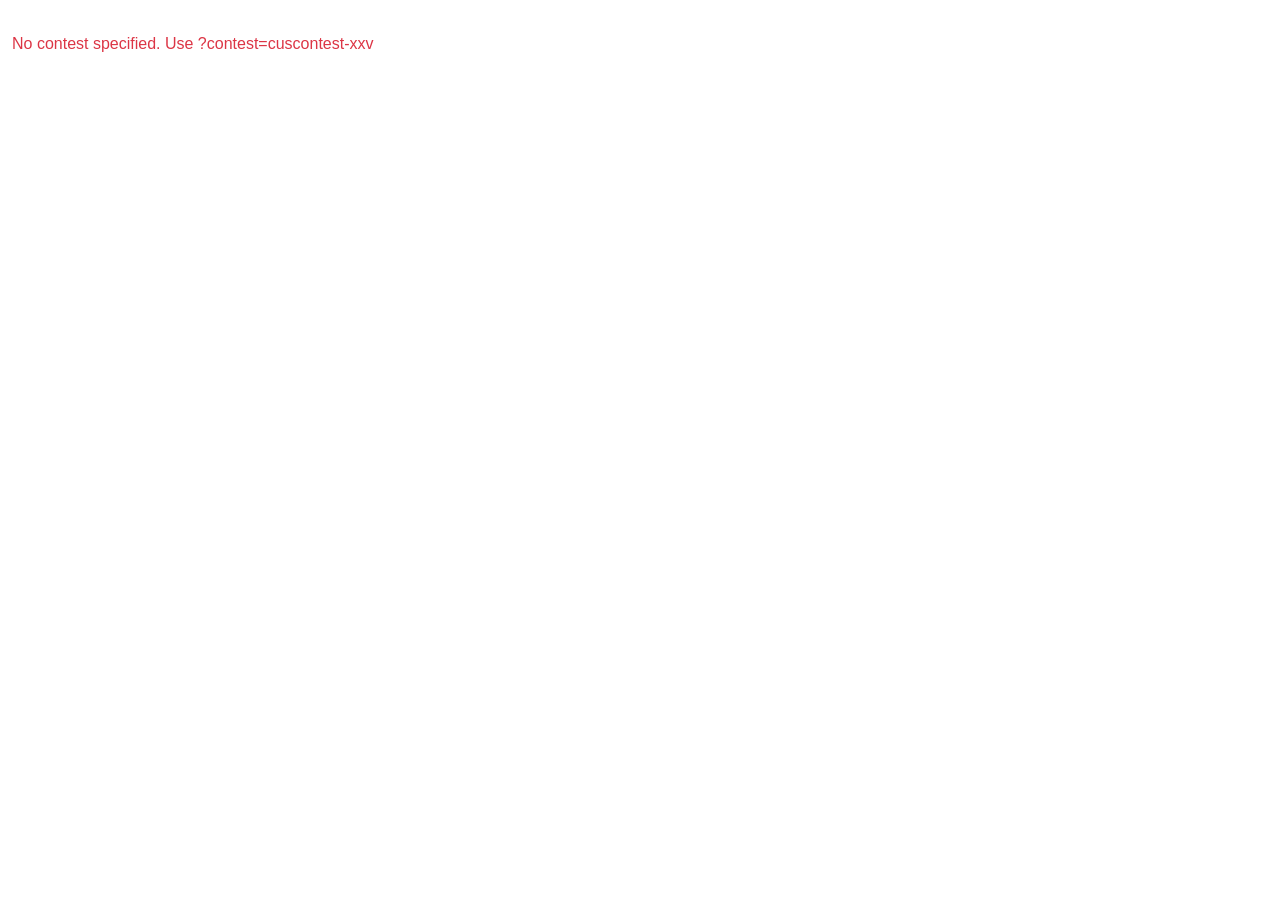
==== docs/scoreboard/index.html @ 3b27a5c6 "refactor: Replace static DOMjudge exports with shared scoreboard renderer Remove duplicated CSS/JS/f" ====
<!DOCTYPE html>
<html lang="en">
<head>
    <meta charset="utf-8">
    <title>Scoreboard</title>
    <meta name="viewport" content="width=device-width, initial-scale=1, shrink-to-fit=no">
    <link rel="stylesheet" href="./vendor/bootstrap.min.css">
    <link rel="stylesheet" href="./vendor/fontawesome-all.min.css">
    <link rel="stylesheet" href="./style_domjudge.css">
    <script src="./vendor/bootstrap.bundle.min.js"></script>
</head>
<body class="static">
    <div class="container-fluid">
        <div class="row">
            <div class="col-12">
                <div class="mt-3" id="scoreboard-container"></div>
            </div>
        </div>
    </div>
    <script src="./scoreboard.js"></script>
    <script>
        const params = new URLSearchParams(window.location.search);
        const contest = params.get('contest');
        if (contest) {
            ScoreboardRenderer.init({
                dataPath: '../data/' + contest,
                flagsPath: './flags/4x3'
            }).then(function() {
                document.title = document.querySelector('.card-header span[style]')?.textContent?.trim() + ' - Scoreboard' || 'Scoreboard';
            });
        } else {
            document.getElementById('scoreboard-container').innerHTML = '<p class="text-danger">No contest specified. Use ?contest=cuscontest-xxv</p>';
        }
    </script>
</body>
</html>
---- docs/scoreboard/style_domjudge.css ----
:root {
    /** Specify the BG color in one place. **/
    --background-color: white;
    --text-color: black;
}

/** WCAG fixes start **/
.btn-primary {
    background-color: #0072ed;
}
.btn-success {
    background: #0a8927;
}
.card-body > ul > li > a {
    color: #0072ed;
}
/** WCAG fixes end **/

body {
    color: var(--text-color);
    background-color: var(--background-color);
    font-family: Roboto, sans-serif;
    padding-bottom: 4em;
    padding-top: 4.5rem;
}

/* has no menu */
body.static {
    padding-top: 1rem;
}

/* menu */
#menuDefault ul li.nav-item {
    white-space: nowrap;
}

#djlogo {
    width: 93px; height: 196px;
}

a {
    text-decoration: none;
}

.submitform {
    max-width: 450px;
}
.clarificationform {
    max-width: 800px;
}

.disabled, .dropdown-disabled, .disabled td {
    color: silver !important;
}

.unseen {
    font-weight: bold;
}

.data-table .ignore, table td.ignore {
    text-decoration: line-through;
}

.probid, .langid { font-variant: small-caps; }

.badge-testcase {
    width: 20px;
    margin-right: 1px;
    padding-left: 0;
    padding-right: 0;
}

.sol {
    font-weight: bold;
    font-variant: small-caps;
}

.sol_correct, .compile-successful     { color: green;  }
.sol_incorrect, .compile-unsuccessful { color: red;    }
.sol_queued       { color: gray;   }

.judgetime      { font-size: smaller; font-style: italic; }
.testcases_prev { font-size: xx-small; }
.prevsubmit     { color: #696969; }

.output_text {
    border-top: 1px dotted #c0c0c0;
    border-bottom: 1px dotted #c0c0c0;
    background-color: #fafafa;
    margin: 0;
    padding: 5px;
    font-family: monospace;
    white-space: pre;
}

.clarificationform pre {
    border-top: 1px dotted #c0c0c0;
    border-bottom: 1px dotted #c0c0c0;
    background-color: #fafafa;
    margin: 0;
    padding: 5px;
    font-family: monospace;
    white-space: pre;
}

kbd {
    background-color: #fafafa;
    color: black;
}

.teamid { font-family: monospace; }
.filename, .hostname { font-family: monospace; }

.nodata {
    color: #767676;
    font-style: italic;
}

a.collapse-link { color: black; text-decoration: none; }

table.lcsdiff {
    border-spacing: 0;
    border-collapse: collapse;
}
table.lcsdiff td.linenr {
    background-color: darkgray;
    text-align: right;
    border-right: solid 1px black;
    padding-right: 7px;
}

ins {
    background: #dfd;
    text-decoration: none;
}
del {
    background: #fdd;
    text-decoration: none;
}


.run h4 {
    font-size: 1.25rem;
    padding-top: 1rem;
}

.run h5 {
    font-size: 0.9rem;
    font-weight: bold;
    padding-top: 1.2rem;
}

.source-tab {
    border-bottom: 1px solid #dee2e6;
    border-right: 1px solid #dee2e6;
    border-left: 1px solid #dee2e6;
    padding: 0.5rem;
}

#lastmod {
    position: absolute; right: 1ex; margin-top: 1em;
}
#lastmod, #lastmod a {
    font-size: x-small;
    color: gray;
    text-align: right;
}

.center { margin: 0 auto; }

.scoreboard {
    border-collapse: collapse;
    clear: both;
}
.scoreboard td {
    font-size: small;
    vertical-align: middle;
    text-align: center;
}
.scoreboard td div {
    width: 4em;
    font-size: 120%;
    display: inline-block;
}
.scoreboard td div span {
    font-weight: normal;
    font-size: 70%;
    display: block;
}
.scoreboard tr {
    border-bottom: 1px solid black;
    height: 42px;
}
.scoreboard td, .scoreboard th {
    border-right: 1px solid silver;
    padding: 0;
}
.scoreboard td.no-border, .scoreboard th.no-border {
    border: none;
}
.scoreboard td.heart {
    padding-left: 0.5rem;
    padding-right: 0.5rem;
}
.scoreboard td.rank {
    padding-left: 0.3em;
    padding-right: 0.3em;
}
.scoreboard td.score_cell {
    min-width: 4.2em;
    border-right: none;
}
.scoreboard a {
    display: block;
    padding: 2px 1px 2px 1px;
    text-decoration: none;
    color: black;
}

.scoreboard .scoretn {
    padding: 0 5px 0;
    text-align: right;
    font-weight: bold;
    overflow: hidden;
    text-overflow: ellipsis;
    white-space: nowrap;
}
.forceWidth {
    position: relative;
    display: block;
    overflow: hidden;
}

.mobile-problem-badges {
    position: relative;
    display: block;
    white-space: nowrap;
}

.toolong:after {
    content: "";
    width: 30%;
    position: absolute;
    top: 0;
    right: 0;
    bottom: 0;
}
.scoreboard .scoreaf { white-space: nowrap; border: 0; padding-left: 2px; text-align: center; }
.scoreboard .scoreaf img { vertical-align: middle; }
.mobile-scoreboard .countryflag {
    height: 1rem;
    width: 1.33rem;
    border-radius: 0.1875rem;
}
.univ {
    font-size: 80%;
    font-weight: normal;
    color: dimgrey;
}

img.affiliation-logo {
    max-height: 32px;
    max-width: 32px;
    padding-left: 2px;
}

.scoreheader {
    font-variant: small-caps;
    border-bottom: 2px solid black;
    white-space: nowrap;
}
.scoreheader th {
    text-align: center;
    box-shadow: -1px 0 0 0 silver inset,
                0 2px 0 0 black;
    border: none;
    background: var(--background-color);
    position: sticky;
    top: 0;
    z-index: 1;
}

.problempoints {
    font-size: smaller;
    font-weight: normal;
    color: #303030;
    padding-left: 3pt;
    padding-right: 3pt;
}

.score_correct             { background: #60e760; }
.score_correct.score_first { background: #1daa1d; }
.score_incorrect           { background: #e87272; }
.score_pending             { background: #6666ff; }

.gold-medal   { color: #eec710 }
.silver-medal { color: #aaa }
.bronze-medal { color: #c08e55 }

#scoresolv,#scoretotal,#scoresolvmobile,#scoretotalmobile { width: 2.5em; }
.scorenc,.scorett,.scorepl { text-align: center; width: 2ex; }
.scorenc { font-weight: bold; }
td.scorenc { border-color: silver; border-right: 0; }

.scoreprob { width: 3.0em; vertical-align: middle; }
.scoreaffil { text-align: center; }

.scoresummary {
    border-top: 2px solid black;
    border-bottom: none;
    font-variant: small-caps;
}
.scorethisisme  {
    background: #ffff99;
}

.scorelegend {
    display: inline-block;
    vertical-align: top;
}

.scorelegend td, .scorelegend th {
    text-align: center;
    width: 25ex;
}

#teamscoresummary { margin-top: 2.5em; }

/* between different sortorder-categories, print a thick line */
.sortorderswitch { border-top: 2px solid black; }

.filterbox {
    margin-left: 1rem;
    margin-right: 1rem;
}
.filterbox label {
    font-size: smaller;
    color: gray;
    margin: 0 0 0 1rem;
}
.filterbox .form-control {
    width: auto;
}

.circle {
    width: 14px;
    height: 14px;
    border-radius: 50%;
    border: 1px solid black;
    display: inline-block;
}

.heart {
    padding: .3em;
    cursor: pointer;
}

.heart.fas {
    color: red;
}

.countryflag {
    height: 1.5rem;
    width: 2rem;
    border-radius: .375rem;
    margin: .125rem;
    box-shadow: 0 0 0 1px rgba(0, 0, 0, .2);
}

.select2 img.countryflag {
    height: 25px;
    width: auto;
}

table.rejudgetable td {
    text-align: center;
    padding: .5rem;
}
table.rejudgetable td,th {
    padding: .5rem;
}
table.rejudgetable td.changed {
    background-color: #fdd;
    font-weight: bold;
}
table.rejudgetable td.identical {
    background-color: #dfd;
}
table.rejudgetable td.zero {
    background-color: #f0f8ff;
}

tr.ignore td, td.ignore, span.ignore {
    text-decoration: line-through;
}

.clarification-subject-form, .clarification-queue-form {
    display: none;
}

.form-inline {
    display: inline;
}

.input-group-text {
    font-size: small;
    width: 3em;
}

.card-header .fa {
    transition: .5s transform ease-in-out;
}
.card-header .collapsed .fa {
    transform: rotate(90deg);
}

.banner {
    max-width: 98%;
    max-height: 12ex;
    height: auto;
    display: block;
    margin-bottom: 2rem;
    margin-left: auto;
    margin-right: auto;
}

.teampicture {
    width: 100%;
    border: 1px solid black;
}

.problem-list h2, .problem-list h3, .problem-list h4 {
    text-align: center !important;
}

.problem-list h2 {
    font-size: 1.17em;
}

.problem-list h3 {
    font-size: 1.12em
}

.problem-list h4 {
    font-size: .83em;
}

#teamwelcome {
    padding-top: 3rem;
}
#teamwelcometeam {
    font-weight: bold;
}
#contestnotstarted {
    color: silver;
    margin-top: .2ex;
    font-weight: normal;
}

.teamoverview {
    border-top: solid 1px darkgray;
    border-bottom: solid 1px darkgray;
    background-color: #c4d8ff;
    margin-top: 2ex;
    padding-left: 1ex;
    font-size: 1.17em;
    text-align: center;
}

.ajax-loader {
    -webkit-animation: spin 4s linear infinite;
    -moz-animation: spin 4s linear infinite;
    animation: spin 4s linear infinite;
}

@-moz-keyframes spin {
    100% {
        -moz-transform: rotate(360deg);
    }
}

@-webkit-keyframes spin {
    100% {
        -webkit-transform: rotate(360deg);
    }
}

@keyframes spin {
    100% {
        -webkit-transform: rotate(360deg);
        transform: rotate(360deg);
    }
}

.scrollable-menu {
    height: auto;
    max-height: 500px;
    overflow-x: hidden;
}

.error-template {
    padding: 40px 15px;
    text-align: center;
}

.problem-stats {
    padding-top: 10px;
}

.problem-stats .problem-stats-item {
    display: inline-block;
    margin-right: 3px;
    width: 10px;
    height: 10px;
    border-radius: 2px;
    box-shadow: inset 0 0 0 1px rgba(27, 31, 35, .04);
}

.problem-stats-item.correct-0 {
    background-color: #eeeeee;
}

.problem-stats-item.correct-1 {
    background-color: #dcffe4;
}

.problem-stats-item.correct-2 {
    background-color: #bef5cb;
}

.problem-stats-item.correct-3 {
    background-color: #85e89d;
}

.problem-stats-item.correct-4 {
    background-color: #34d058;
}

.problem-stats-item.correct-5 {
    background-color: #28a745;
}

.problem-stats-item.correct-6 {
    background-color: #22863a;
}

.problem-stats-item.correct-7 {
    background-color: #176f2c;
}

.problem-stats-item.correct-8 {
    background-color: #165c26;
}

.problem-stats-item.correct-9 {
    background-color: #144620;
}

.problem-stats-item.incorrect-0 {
    background-color: #eeeeee;
}

.problem-stats-item.incorrect-1 {
    background-color: #ffdce0;
}

.problem-stats-item.incorrect-2 {
    background-color: #fdaeb7;
}

.problem-stats-item.incorrect-3 {
    background-color: #f97583;
}

.problem-stats-item.incorrect-4 {
    background-color: #ea4a5a;
}

.problem-stats-item.incorrect-5 {
    background-color: #d73a49;
}

.problem-stats-item.incorrect-6 {
    background-color: #cb2431;
}

.problem-stats-item.incorrect-7 {
    background-color: #b31d28;
}

.problem-stats-item.incorrect-8 {
    background-color: #9e1c23;
}

.problem-stats-item.incorrect-9 {
    background-color: #86181d;
}

.problem-stats-item.frozen-0 {
    background-color: #eeeeee;
}

.problem-stats-item.frozen-1 {
    background-color: #dbedff;
}

.problem-stats-item.frozen-2 {
    background-color: #c8e1ff;
}

.problem-stats-item.frozen-3 {
    background-color: #79b8ff;
}

.problem-stats-item.frozen-4 {
    background-color: #2188ff;
}

.problem-stats-item.frozen-5 {
    background-color: #0366d6;
}

.problem-stats-item.frozen-6 {
    background-color: #005cc5;
}

.problem-stats-item.frozen-7 {
    background-color: #044289;
}

.problem-stats-item.frozen-8 {
    background-color: #032f62;
}

.problem-stats-item.frozen-9 {
    background-color: #05264c;
}

.select_readonly {
    background-color: #e9ecef !important;
    opacity: 1;
}

.problem-badge {
    --badge-padding-x: 0.5em;
    font-size: 1em;
    min-width: 2em;
}

h5 .problem-badge {
    font-size: 1rem;
}

h1 .problem-badge {
    font-size: 2rem;
}

.tooltip .tooltip-inner {
    max-width: 500px;
}

blockquote {
    border-left: darkgrey solid .2em;
    padding-left: .5em;
    color: darkgrey;
}

.category-best {
    margin-right: 2em;
    font-weight: normal;
}

.rendered-preview-badge {
    position: relative;
    float: right;
    background-color: Gainsboro;
    padding-left: 6px;
    padding-right: 6px;
    border-radius: 4px;
    font-style: italic;
    font-size: smaller;
}

.right {
    text-align: right;
}

#contesttimer {
    color: DimGray;
    margin-left: auto;
}

.lasttcruns, .lastresult {
    opacity: 0.5;
}

.keybox {
    position: fixed;
    top: 50%;
    left: 50%;
    transform: translate(-50%, -50%);
    background-color: #295d8a;
    font-size: 200%;
    font-weight: bold;
    color: white;
    padding: 20px;
    border-radius: 5px;
    z-index: 1000;
}

#keyhelp {
    position: fixed;
    height: 90%;
    width: 90%;
    top: 50%;
    left: 50%;
    transform: translate(-50%, -50%);
    background-color: rgba(41, 93, 138, 0.9);
    font-size: 150%;
    font-weight: bold;
    color: white;
    padding: 20px;
    border-radius: 5px;
    z-index: 1001;
}

#keyhelp code {
    color: white;
    background-color: black;
    padding: 3px;
    border-radius: 5px;
}

.strike-diagonal {
    position: relative;
    text-align: center;
}

.strike-diagonal:before {
    position: absolute;
    content: "";
    left: 0;
    top: 50%;
    right: 0;
    border-top: 2px solid;
    border-color: firebrick;

    -webkit-transform:rotate(-35deg);
    -moz-transform:rotate(-35deg);
    -ms-transform:rotate(-35deg);
    -o-transform:rotate(-35deg);
    transform:rotate(-35deg);
}

.editor {
    width: 100%;
    height: 80vh;
    border: 1px solid grey;
}
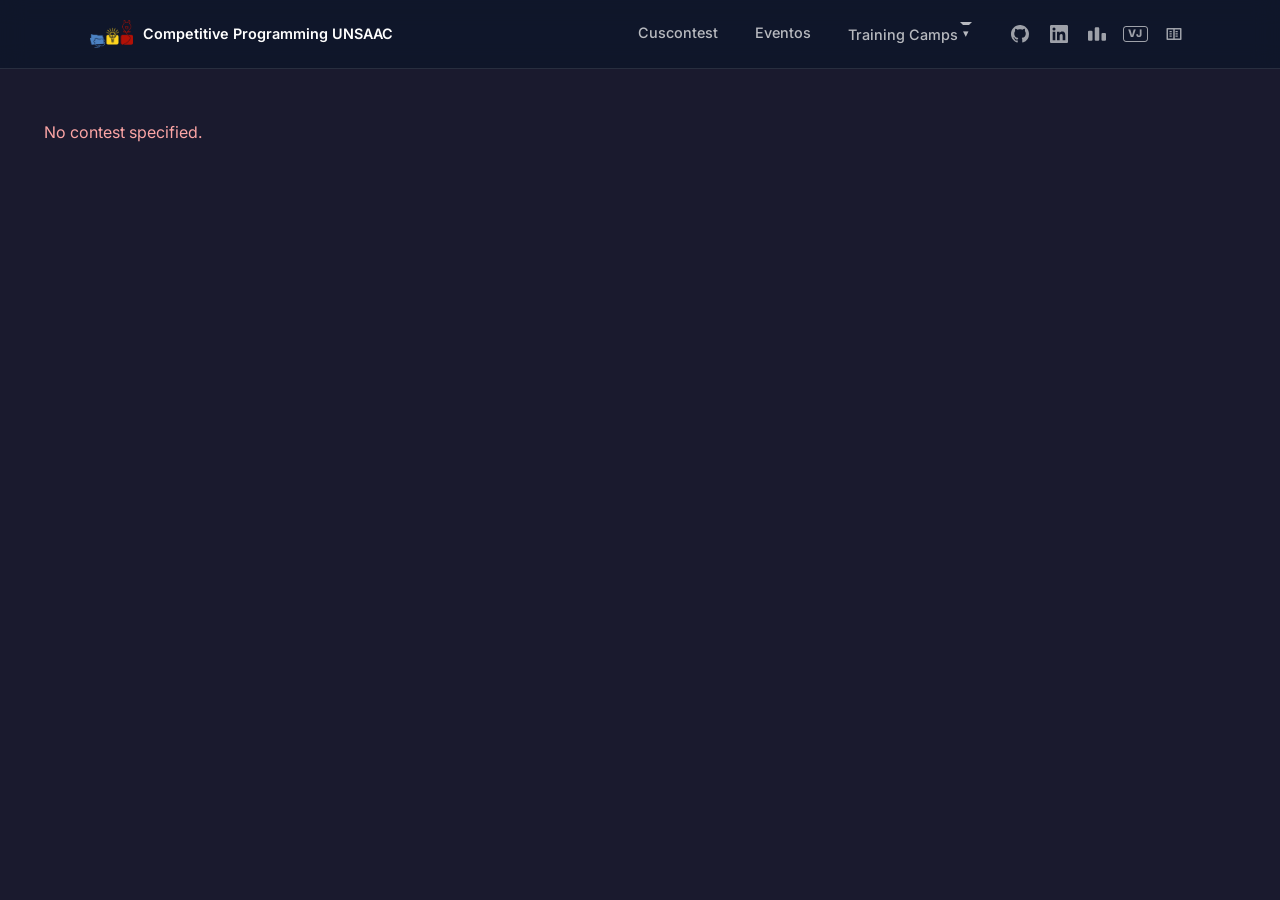
==== commit a0d07ce6: "feat: Dark theme, stats modal, improved modals, Spanish UI - Add dark theme matching portal aestheti" ====
--- a/docs/scoreboard/index.html
+++ b/docs/scoreboard/index.html
@@ -3,13 +3,21 @@
 <head>
     <meta charset="utf-8">
     <title>Scoreboard</title>
-    <meta name="viewport" content="width=device-width, initial-scale=1, shrink-to-fit=no">
+    <meta name="viewport" content="width=device-width, initial-scale=1">
+    <link rel="preconnect" href="https://fonts.googleapis.com">
+    <link href="https://fonts.googleapis.com/css2?family=Inter:wght@400;500;600;700;800&display=swap" rel="stylesheet">
     <link rel="stylesheet" href="./vendor/bootstrap.min.css">
     <link rel="stylesheet" href="./vendor/fontawesome-all.min.css">
     <link rel="stylesheet" href="./style_domjudge.css">
+    <link rel="stylesheet" href="./theme-dark.css">
+    <link rel="stylesheet" href="../nav.css">
     <script src="./vendor/bootstrap.bundle.min.js"></script>
 </head>
 <body class="static">
+    <header class="org-header">
+        <div class="org-header-inner"></div>
+    </header>
+
     <div class="container-fluid">
         <div class="row">
             <div class="col-12">
@@ -17,6 +25,25 @@
             </div>
         </div>
     </div>
+
+    <script>
+        const scriptEl = document.createElement('script');
+        scriptEl.src = '../config.js';
+        scriptEl.onload = function() {
+            const fixPath = (p) => p && p.startsWith('./') ? '../' + p.slice(2) : p;
+            siteConfig.org.logo = fixPath(siteConfig.org.logo);
+            siteConfig.org.url = fixPath(siteConfig.org.url);
+            siteConfig.pages = siteConfig.pages.map(p => {
+                if (p.url) p.url = fixPath(p.url);
+                if (p.dropdown) p.dropdown = p.dropdown.map(d => ({ ...d }));
+                return p;
+            });
+            const navScript = document.createElement('script');
+            navScript.src = '../nav.js';
+            document.body.appendChild(navScript);
+        };
+        document.body.appendChild(scriptEl);
+    </script>
     <script src="./scoreboard.js"></script>
     <script>
         const params = new URLSearchParams(window.location.search);
@@ -26,10 +53,12 @@
                 dataPath: '../data/' + contest,
                 flagsPath: './flags/4x3'
             }).then(function() {
-                document.title = document.querySelector('.card-header span[style]')?.textContent?.trim() + ' - Scoreboard' || 'Scoreboard';
+                const el = document.querySelector('.card-header span[style]');
+                if (el) document.title = el.textContent.trim() + ' - Scoreboard';
             });
         } else {
-            document.getElementById('scoreboard-container').innerHTML = '<p class="text-danger">No contest specified. Use ?contest=cuscontest-xxv</p>';
+            document.getElementById('scoreboard-container').innerHTML =
+                '<p style="color:#fca5a5;padding:2rem">No contest specified.</p>';
         }
     </script>
 </body>
--- a/docs/scoreboard/theme-dark.css
+++ b/docs/scoreboard/theme-dark.css
@@ -0,0 +1,836 @@
+body.static {
+  background: #1a1a2e;
+  color: #e2e8f0;
+  font-family: 'Inter', -apple-system, BlinkMacSystemFont, sans-serif;
+  padding-top: 4.5rem;
+}
+
+.card {
+  background: transparent;
+  border: none;
+  box-shadow: none;
+}
+
+.card-header {
+  background: transparent;
+  border-bottom: 1px solid rgba(255, 255, 255, 0.06);
+  padding: 1.5rem 0 1rem;
+  text-align: center;
+}
+
+.card-header span[style*="font-weight"] {
+  font-size: 1.6rem;
+  font-weight: 800;
+  letter-spacing: -0.5px;
+  background: linear-gradient(135deg, #fff 0%, rgba(100, 180, 255, 0.9) 100%);
+  -webkit-background-clip: text;
+  -webkit-text-fill-color: transparent;
+  background-clip: text;
+}
+
+#contesttimer {
+  display: none;
+}
+
+.legend-inline {
+  display: flex;
+  gap: 1.2rem;
+  justify-content: center;
+  margin-top: 0.8rem;
+}
+
+.legend-item {
+  display: flex;
+  align-items: center;
+  gap: 0.4rem;
+  font-size: 0.7rem;
+  color: rgba(255, 255, 255, 0.5);
+}
+
+.legend-dot {
+  width: 10px;
+  height: 10px;
+  border-radius: 3px;
+}
+
+.legend-dot.first { background: rgba(22, 163, 74, 0.3); border: 1px solid rgba(22, 163, 74, 0.5); }
+.legend-dot.solved { background: rgba(34, 197, 94, 0.18); border: 1px solid rgba(34, 197, 94, 0.4); }
+.legend-dot.incorrect { background: rgba(239, 68, 68, 0.12); border: 1px solid rgba(239, 68, 68, 0.3); }
+.legend-dot.pending { background: rgba(99, 102, 241, 0.15); border: 1px solid rgba(99, 102, 241, 0.3); }
+
+.scoreboard {
+  background: transparent;
+}
+
+.scoreboard tr {
+  border-bottom-color: rgba(255, 255, 255, 0.05);
+}
+
+.scoreboard td,
+.scoreboard th {
+  border-right-color: rgba(255, 255, 255, 0.03);
+}
+
+.scoreheader {
+  border-bottom-color: rgba(255, 255, 255, 0.1);
+}
+
+.scoreheader th {
+  background: rgba(15, 23, 42, 0.95);
+  color: rgba(255, 255, 255, 0.6);
+  font-size: 0.7rem;
+  font-weight: 600;
+  letter-spacing: 0.3px;
+  box-shadow: -1px 0 0 0 rgba(255,255,255,0.03) inset,
+              0 2px 0 0 rgba(255,255,255,0.08);
+}
+
+.scorepl {
+  color: rgba(255, 255, 255, 0.6);
+  font-weight: 700;
+}
+
+.scoretn a {
+  color: #fff;
+}
+
+.scoretn a:hover {
+  color: rgba(100, 180, 255, 0.95);
+}
+
+.scoretn .forceWidth {
+  font-size: 0.85rem;
+  font-weight: 600;
+  letter-spacing: -0.2px;
+}
+
+.univ {
+  color: rgba(255, 255, 255, 0.35);
+  font-size: 0.7rem;
+}
+
+.scorenc {
+  color: #fff;
+  font-size: 1rem;
+  font-weight: 800;
+}
+
+.scorett {
+  color: rgba(255, 255, 255, 0.4);
+  font-size: 0.8rem;
+}
+
+.score_correct {
+  background: rgba(34, 197, 94, 0.18);
+  color: #4ade80;
+  border-radius: 4px;
+}
+
+.score_correct.score_first {
+  background: rgba(22, 163, 74, 0.3);
+  color: #86efac;
+  border-radius: 4px;
+  box-shadow: inset 0 0 0 1px rgba(34, 197, 94, 0.25);
+}
+
+.score_incorrect {
+  background: rgba(239, 68, 68, 0.12);
+  color: #fca5a5;
+  border-radius: 4px;
+}
+
+.score_pending {
+  background: rgba(99, 102, 241, 0.15);
+  color: #a5b4fc;
+  border-radius: 4px;
+}
+
+.scoreboard td div {
+  font-weight: 700;
+}
+
+.scoreboard td div span {
+  color: inherit;
+  opacity: 0.8;
+  font-weight: 500;
+}
+
+.scoreboard .score_cell a {
+  color: inherit;
+}
+
+.sortorderswitch {
+  border-top-color: rgba(100, 180, 255, 0.12);
+}
+
+td.scorenc {
+  border-color: rgba(255, 255, 255, 0.03);
+}
+
+.scoreboard tbody tr:hover td {
+  background: rgba(255, 255, 255, 0.02);
+}
+
+[class*="cl_"] {
+  background-color: transparent !important;
+}
+
+.countryflag {
+  box-shadow: 0 0 0 1px rgba(255, 255, 255, 0.12);
+  border-radius: 3px;
+}
+
+.scoresummary {
+  color: rgba(100, 180, 255, 0.8);
+  font-weight: 600;
+  letter-spacing: 0.3px;
+}
+
+.submcorrect { color: #4ade80; }
+.submreject { color: #fca5a5; }
+.submpend { color: #a5b4fc; }
+.fas { color: rgba(255, 255, 255, 0.4); }
+
+.scorelegend {
+  background: rgba(12, 12, 28, 0.5);
+  border: 1px solid rgba(255, 255, 255, 0.06);
+  border-radius: 0.5rem;
+  overflow: hidden;
+}
+
+.scorelegend th {
+  background: rgba(15, 23, 42, 0.9);
+  color: rgba(255, 255, 255, 0.6);
+  font-size: 0.7rem;
+  font-weight: 600;
+}
+
+.scorelegend td {
+  color: rgba(255, 255, 255, 0.7);
+  font-size: 0.8rem;
+}
+
+.problem-badge {
+  box-shadow: 0 0 0 1px rgba(255, 255, 255, 0.08);
+  transition: transform 0.1s ease;
+}
+
+.problem-badge:hover {
+  transform: scale(1.1);
+}
+
+.modal-content {
+  background: #1e293b;
+  border: 1px solid rgba(255, 255, 255, 0.08);
+  border-radius: 1rem;
+  color: #e2e8f0;
+  box-shadow: 0 25px 80px rgba(0, 0, 0, 0.7), 0 0 0 1px rgba(255,255,255,0.04);
+  overflow: hidden;
+}
+
+.modal-header {
+  border-bottom: 1px solid rgba(255, 255, 255, 0.06);
+  padding: 1.4rem 1.8rem;
+  background: rgba(15, 23, 42, 0.4);
+}
+
+.modal-title {
+  font-weight: 700;
+  font-size: 1.15rem;
+  letter-spacing: -0.3px;
+  color: #fff;
+}
+
+.modal-header .btn-close {
+  filter: invert(1);
+  opacity: 0.4;
+  transition: opacity 0.15s;
+}
+
+.modal-header .btn-close:hover {
+  opacity: 0.9;
+}
+
+.modal-body {
+  padding: 1.8rem;
+}
+
+.modal-body table {
+  width: 100%;
+  border-collapse: collapse;
+}
+
+.modal-body table tr {
+  border-bottom: 1px solid rgba(255, 255, 255, 0.04);
+}
+
+.modal-body table tr:last-child {
+  border-bottom: none;
+}
+
+.modal-body th {
+  color: rgba(255, 255, 255, 0.45);
+  font-size: 0.78rem;
+  font-weight: 500;
+  padding: 0.8rem 1.5rem 0.8rem 0;
+  vertical-align: top;
+  white-space: nowrap;
+  text-transform: uppercase;
+  letter-spacing: 0.3px;
+}
+
+.modal-body td {
+  color: #f8fafc;
+  font-size: 0.9rem;
+  padding: 0.8rem 0;
+  line-height: 1.6;
+}
+
+.modal-footer {
+  border-top: 1px solid rgba(255, 255, 255, 0.06);
+  padding: 1rem 1.8rem;
+  background: rgba(15, 23, 42, 0.3);
+}
+
+.modal-footer .btn-secondary {
+  background: rgba(255, 255, 255, 0.05);
+  border: 1px solid rgba(255, 255, 255, 0.1);
+  color: rgba(255, 255, 255, 0.7);
+  font-size: 0.8rem;
+  font-weight: 500;
+  border-radius: 0.5rem;
+  padding: 0.5rem 1.4rem;
+  transition: all 0.15s ease;
+}
+
+.modal-footer .btn-secondary:hover {
+  background: rgba(255, 255, 255, 0.08);
+  border-color: rgba(255, 255, 255, 0.18);
+  color: #fff;
+}
+
+.table,
+.table > :not(caption) > * > * {
+  color: #f1f5f9 !important;
+  background-color: transparent;
+  border-bottom-color: rgba(255, 255, 255, 0.05);
+  --bs-table-bg: transparent;
+  --bs-table-color: #f1f5f9;
+  --bs-table-striped-bg: rgba(255, 255, 255, 0.03);
+}
+
+.table-striped > tbody > tr:nth-of-type(odd) > * {
+  background-color: rgba(255, 255, 255, 0.03) !important;
+}
+
+.table-sm > :not(caption) > * > * {
+  padding: 0.7rem 0.8rem;
+}
+
+.submissions-table .thead-light th,
+.data-table .thead-light th {
+  background: rgba(15, 23, 42, 0.6) !important;
+  color: rgba(255, 255, 255, 0.5) !important;
+  border-color: rgba(255, 255, 255, 0.06) !important;
+  font-size: 0.7rem;
+  font-weight: 600;
+  text-transform: uppercase;
+  letter-spacing: 0.5px;
+  padding: 0.6rem 1rem;
+}
+
+.submissions-table td,
+.data-table td {
+  border-color: rgba(255, 255, 255, 0.04) !important;
+  font-size: 0.88rem;
+  padding: 0.7rem 1rem;
+  color: #f1f5f9 !important;
+}
+
+.submissions-table tbody tr:hover td {
+  background: rgba(255, 255, 255, 0.03) !important;
+}
+
+.sol { font-weight: 700; }
+.sol_correct { color: #4ade80 !important; }
+.sol_incorrect { color: #f87171 !important; }
+.sol_queued { color: #a5b4fc !important; }
+
+.langid {
+  color: rgba(255, 255, 255, 0.6) !important;
+  font-family: 'SF Mono', monospace;
+  font-size: 0.8rem;
+}
+
+.category-best {
+  background: rgba(100, 180, 255, 0.08);
+  color: rgba(100, 180, 255, 0.9);
+  border: none;
+}
+
+/* Team modal */
+.tm-modal .modal-body {
+  padding: 0;
+  position: relative;
+}
+
+.tm-modal .btn-close {
+  position: absolute;
+  top: 1.2rem;
+  right: 1.2rem;
+  filter: invert(1);
+  opacity: 0.4;
+  z-index: 2;
+  transition: opacity 0.15s;
+}
+
+.tm-modal .btn-close:hover {
+  opacity: 0.9;
+}
+
+.tm-modal .modal-content {
+  overflow: hidden;
+}
+
+.tm-header {
+  padding: 2rem 2rem 1.5rem;
+  background: rgba(0, 0, 0, 0.15);
+  border-bottom: 1px solid rgba(255, 255, 255, 0.04);
+}
+
+.tm-name {
+  font-size: 1.5rem;
+  font-weight: 800;
+  color: #fff;
+  letter-spacing: -0.5px;
+  line-height: 1.2;
+  margin-bottom: 0.8rem;
+}
+
+.tm-meta {
+  display: flex;
+  flex-wrap: wrap;
+  gap: 0.5rem 0.8rem;
+  align-items: center;
+}
+
+.tm-tag {
+  background: rgba(100, 180, 255, 0.12);
+  color: rgba(100, 180, 255, 0.95);
+  font-size: 0.7rem;
+  font-weight: 700;
+  padding: 0.35rem 0.8rem;
+  border-radius: 2rem;
+  letter-spacing: 0.3px;
+  text-transform: uppercase;
+}
+
+.tm-meta-item {
+  color: rgba(255, 255, 255, 0.55);
+  font-size: 0.8rem;
+  display: flex;
+  align-items: center;
+  gap: 0.4rem;
+}
+
+.tm-meta-item .countryflag {
+  height: 0.9rem;
+  width: 1.2rem;
+  border-radius: 2px;
+}
+
+.tm-meta-item .fas {
+  font-size: 0.6rem;
+  color: rgba(255, 255, 255, 0.3);
+}
+
+.tm-section {
+  padding: 1.2rem 2rem 1.5rem;
+}
+
+.tm-section-title {
+  font-size: 0.7rem;
+  font-weight: 600;
+  text-transform: uppercase;
+  letter-spacing: 0.5px;
+  color: rgba(255, 255, 255, 0.4);
+  margin-bottom: 0.6rem;
+}
+
+.tm-members {
+  display: flex;
+  flex-direction: column;
+  gap: 0.2rem;
+}
+
+.tm-member {
+  color: rgba(255, 255, 255, 0.85);
+  font-size: 0.9rem;
+  padding: 0.45rem 0.8rem;
+  border-radius: 0.4rem;
+  transition: background 0.1s;
+}
+
+.tm-member:hover {
+  background: rgba(255, 255, 255, 0.03);
+}
+
+.tm-member .fas {
+  color: rgba(100, 180, 255, 0.6);
+  font-size: 0.7rem;
+  margin-right: 0.6rem;
+  width: 14px;
+}
+
+/* Submission modal */
+.modal-title .badge {
+  vertical-align: middle;
+  margin: 0 0.3rem;
+}
+
+.modal-header-sub {
+  padding: 0 1.5rem 1rem;
+  font-size: 0.82rem;
+  color: rgba(255, 255, 255, 0.45);
+  border-bottom: 1px solid rgba(255, 255, 255, 0.06);
+}
+
+.sub-loading {
+  display: flex;
+  justify-content: center;
+  align-items: center;
+  gap: 0.4rem;
+  padding: 2rem;
+}
+
+.sub-loading-dot {
+  width: 6px;
+  height: 6px;
+  border-radius: 50%;
+  background: rgba(100, 180, 255, 0.6);
+  animation: sub-pulse 1s ease-in-out infinite;
+}
+
+.sub-loading-dot:nth-child(2) { animation-delay: 0.15s; }
+.sub-loading-dot:nth-child(3) { animation-delay: 0.3s; }
+
+@keyframes sub-pulse {
+  0%, 100% { opacity: 0.3; transform: scale(0.8); }
+  50% { opacity: 1; transform: scale(1.2); }
+}
+
+.sub-list {
+  display: flex;
+  flex-direction: column;
+  gap: 0.4rem;
+}
+
+.sub-item {
+  display: flex;
+  align-items: center;
+  gap: 1rem;
+  padding: 0.7rem 1rem;
+  border-radius: 0.5rem;
+  background: rgba(255, 255, 255, 0.02);
+  border: 1px solid rgba(255, 255, 255, 0.04);
+  transition: background 0.1s;
+}
+
+.sub-item:hover {
+  background: rgba(255, 255, 255, 0.04);
+}
+
+.sub-item .fas {
+  font-size: 1rem;
+  width: 1.2rem;
+  text-align: center;
+}
+
+.sub-correct .fas { color: #4ade80; }
+.sub-rejected .fas { color: #f87171; }
+.sub-pending .fas { color: #a5b4fc; }
+
+.sub-time {
+  color: rgba(255, 255, 255, 0.9);
+  font-size: 0.88rem;
+  font-weight: 600;
+  font-variant-numeric: tabular-nums;
+  min-width: 3.5rem;
+}
+
+.sub-lang {
+  color: rgba(255, 255, 255, 0.4);
+  font-size: 0.75rem;
+  font-family: 'SF Mono', monospace;
+  text-transform: uppercase;
+}
+
+.sub-verdict {
+  margin-left: auto;
+  font-size: 0.78rem;
+  font-weight: 600;
+  letter-spacing: 0.2px;
+}
+
+.sub-correct .sub-verdict { color: #4ade80; }
+.sub-rejected .sub-verdict { color: #f87171; }
+.sub-pending .sub-verdict { color: #a5b4fc; }
+
+.sub-empty {
+  text-align: center;
+  color: rgba(255, 255, 255, 0.4);
+  padding: 2rem;
+  font-size: 0.9rem;
+}
+
+/* Stats button */
+.stats-btn {
+  background: rgba(100, 180, 255, 0.1);
+  border: 1px solid rgba(100, 180, 255, 0.2);
+  color: rgba(100, 180, 255, 0.9);
+  border-radius: 0.4rem;
+  padding: 0.3rem 0.6rem;
+  margin-left: 0.8rem;
+  font-size: 0.8rem;
+  cursor: pointer;
+  transition: all 0.15s;
+  vertical-align: middle;
+}
+
+.stats-btn:hover {
+  background: rgba(100, 180, 255, 0.18);
+  border-color: rgba(100, 180, 255, 0.4);
+  color: #fff;
+}
+
+/* Stats modal body */
+.stats-body {
+  padding: 1.5rem;
+  display: flex;
+  flex-direction: column;
+  gap: 1.5rem;
+}
+
+/* Dashboard numbers */
+.stats-dashboard {
+  display: grid;
+  grid-template-columns: repeat(auto-fit, minmax(100px, 1fr));
+  gap: 0.8rem;
+}
+
+.stats-num {
+  text-align: center;
+  padding: 1rem 0.5rem;
+  background: rgba(255, 255, 255, 0.02);
+  border: 1px solid rgba(255, 255, 255, 0.05);
+  border-radius: 0.5rem;
+}
+
+.stats-num-value {
+  font-size: 1.5rem;
+  font-weight: 800;
+  color: #fff;
+}
+
+.stats-num-label {
+  font-size: 0.68rem;
+  color: rgba(255, 255, 255, 0.45);
+  text-transform: uppercase;
+  letter-spacing: 0.3px;
+  margin-top: 0.2rem;
+}
+
+.stats-easy { color: #4ade80; }
+.stats-hard { color: #f87171; }
+
+/* First solvers */
+.stats-first-solvers {
+  display: flex;
+  flex-direction: column;
+  gap: 0.3rem;
+}
+
+.fs-row {
+  display: flex;
+  align-items: center;
+  padding: 0.5rem 0.8rem;
+  border-radius: 0.4rem;
+  background: rgba(255, 255, 255, 0.02);
+  border: 1px solid rgba(255, 255, 255, 0.03);
+}
+
+.fs-problem {
+  font-weight: 700;
+  font-size: 0.85rem;
+  color: rgba(100, 180, 255, 0.9);
+  width: 2rem;
+  flex-shrink: 0;
+}
+
+.fs-team {
+  flex: 1;
+  font-size: 0.82rem;
+  color: rgba(255, 255, 255, 0.8);
+}
+
+.fs-time {
+  font-size: 0.75rem;
+  color: rgba(255, 255, 255, 0.4);
+  font-variant-numeric: tabular-nums;
+}
+
+/* Chart containers */
+.stats-chart {
+  background: rgba(255, 255, 255, 0.02);
+  border: 1px solid rgba(255, 255, 255, 0.05);
+  border-radius: 0.5rem;
+  padding: 1.2rem;
+}
+
+.stats-chart-title {
+  font-size: 0.75rem;
+  font-weight: 600;
+  text-transform: uppercase;
+  letter-spacing: 0.4px;
+  color: rgba(255, 255, 255, 0.5);
+  margin-bottom: 1rem;
+}
+
+/* Timeline */
+.stats-timeline {
+  display: flex;
+  align-items: flex-end;
+  gap: 2px;
+  height: 80px;
+}
+
+.tl-bar {
+  flex: 1;
+  background: rgba(100, 180, 255, 0.5);
+  border-radius: 2px 2px 0 0;
+  min-height: 2px;
+  transition: background 0.15s;
+}
+
+.tl-bar:hover {
+  background: rgba(100, 180, 255, 0.8);
+}
+
+.stats-timeline-labels {
+  display: flex;
+  justify-content: space-between;
+  margin-top: 0.4rem;
+  font-size: 0.6rem;
+  color: rgba(255, 255, 255, 0.35);
+}
+
+/* Bar charts (verdicts, languages) */
+.stats-bars {
+  display: flex;
+  flex-direction: column;
+  gap: 0.5rem;
+}
+
+.stats-bar-row {
+  display: flex;
+  align-items: center;
+  gap: 0.8rem;
+}
+
+.stats-bar-label {
+  font-size: 0.75rem;
+  color: rgba(255, 255, 255, 0.7);
+  width: 90px;
+  text-align: right;
+  flex-shrink: 0;
+}
+
+.stats-bar-track {
+  flex: 1;
+  height: 8px;
+  background: rgba(255, 255, 255, 0.04);
+  border-radius: 4px;
+  overflow: hidden;
+}
+
+.stats-bar-fill {
+  height: 100%;
+  border-radius: 4px;
+  transition: width 0.5s ease;
+}
+
+.stats-bar-value {
+  font-size: 0.72rem;
+  font-weight: 600;
+  color: rgba(255, 255, 255, 0.6);
+  width: 30px;
+  text-align: right;
+  flex-shrink: 0;
+}
+
+/* Problems chart (vertical bars) */
+.stats-problems {
+  display: flex;
+  align-items: flex-end;
+  gap: 4px;
+  height: 100px;
+}
+
+.stats-prob-col {
+  flex: 1;
+  display: flex;
+  flex-direction: column;
+  align-items: center;
+  height: 100%;
+}
+
+.stats-prob-bar {
+  flex: 1;
+  width: 100%;
+  display: flex;
+  flex-direction: column-reverse;
+  border-radius: 3px 3px 0 0;
+  overflow: hidden;
+}
+
+.stats-prob-accepted {
+  background: rgba(34, 197, 94, 0.5);
+}
+
+.stats-prob-rejected {
+  background: rgba(239, 68, 68, 0.3);
+}
+
+.stats-prob-label {
+  font-size: 0.65rem;
+  font-weight: 600;
+  color: rgba(255, 255, 255, 0.5);
+  margin-top: 0.3rem;
+}
+
+.stats-prob-rate {
+  font-size: 0.55rem;
+  color: rgba(255, 255, 255, 0.35);
+}
+
+.stats-unsolved {
+  margin-top: 0.8rem;
+  display: flex;
+  gap: 1rem;
+  flex-wrap: wrap;
+}
+
+.stats-unsolved-item {
+  font-size: 0.75rem;
+  color: rgba(255, 255, 255, 0.45);
+}
+
+@media (max-width: 768px) {
+  .card-header span[style*="font-weight"] {
+    font-size: 1.1rem;
+  }
+
+  .scoretn .forceWidth {
+    font-size: 0.8rem;
+  }
+}
--- a/docs/nav.css
+++ b/docs/nav.css
@@ -0,0 +1,254 @@
+.org-header {
+  position: fixed;
+  top: 0;
+  left: 0;
+  right: 0;
+  z-index: 100;
+  background: rgba(15, 23, 42, 0.85);
+  backdrop-filter: blur(12px);
+  -webkit-backdrop-filter: blur(12px);
+  border-bottom: 1px solid rgba(255, 255, 255, 0.1);
+  padding: 0.9rem 2rem;
+}
+
+.org-header-inner {
+  max-width: 1100px;
+  margin: 0 auto;
+  display: flex;
+  align-items: center;
+  gap: 1.5rem;
+}
+
+.org-brand {
+  display: flex;
+  align-items: center;
+  gap: 0.6rem;
+  text-decoration: none;
+  color: #fff;
+  font-family: 'Inter', -apple-system, BlinkMacSystemFont, sans-serif;
+  font-size: 0.9rem;
+  font-weight: 600;
+  white-space: nowrap;
+}
+
+.org-logo {
+  height: 28px;
+  width: auto;
+}
+
+.nav-toggle {
+  display: none;
+  background: none;
+  border: none;
+  color: #fff;
+  font-size: 1.4rem;
+  cursor: pointer;
+  padding: 0.3rem;
+  margin-left: auto;
+}
+
+.nav-content {
+  display: flex;
+  align-items: center;
+  gap: 1rem;
+  margin-left: auto;
+}
+
+.nav {
+  display: flex;
+  gap: 0.3rem;
+}
+
+.nav-link {
+  color: rgba(255, 255, 255, 0.7);
+  text-decoration: none;
+  font-family: 'Inter', -apple-system, BlinkMacSystemFont, sans-serif;
+  font-size: 0.9rem;
+  font-weight: 500;
+  padding: 0.5rem 1rem;
+  border-radius: 0.4rem;
+  transition: all 0.15s ease;
+}
+
+.nav-link:hover,
+.nav-link:focus-visible {
+  color: #fff;
+  background: rgba(255, 255, 255, 0.1);
+  outline: none;
+}
+
+.nav-link.active {
+  color: #fff;
+  background: rgba(255, 255, 255, 0.15);
+  font-weight: 600;
+}
+
+.social-links {
+  display: flex;
+  gap: 0.4rem;
+}
+
+.social-icon {
+  display: flex;
+  align-items: center;
+  justify-content: center;
+  width: 32px;
+  height: 32px;
+  border-radius: 0.4rem;
+  color: rgba(255, 255, 255, 0.6);
+  transition: all 0.15s ease;
+}
+
+.social-icon:hover,
+.social-icon:focus-visible {
+  color: #fff;
+  background: rgba(255, 255, 255, 0.1);
+  outline: none;
+}
+
+.social-icon svg {
+  width: 18px;
+  height: 18px;
+}
+
+.social-text {
+  font-family: 'Inter', -apple-system, BlinkMacSystemFont, sans-serif;
+  font-size: 0.65rem;
+  font-weight: 800;
+  letter-spacing: 1px;
+  border: 1.5px solid currentColor;
+  border-radius: 3px;
+  padding: 2px 4px;
+  line-height: 1;
+}
+
+.nav-dropdown {
+  position: relative;
+}
+
+.dropdown-toggle {
+  background: none;
+  border: none;
+  cursor: pointer;
+  color: rgba(255, 255, 255, 0.7);
+  font-family: 'Inter', -apple-system, BlinkMacSystemFont, sans-serif;
+  font-size: 0.9rem;
+  font-weight: 500;
+  padding: 0.5rem 1rem;
+  border-radius: 0.4rem;
+  transition: all 0.15s ease;
+}
+
+.dropdown-toggle:hover {
+  color: #fff;
+  background: rgba(255, 255, 255, 0.1);
+}
+
+.dropdown-toggle::after {
+  content: " ▾";
+  font-size: 0.7rem;
+}
+
+.dropdown-menu {
+  display: none;
+  position: absolute;
+  top: 100%;
+  left: 0;
+  margin-top: 0.3rem;
+  background: rgba(15, 23, 42, 0.95);
+  backdrop-filter: blur(12px);
+  -webkit-backdrop-filter: blur(12px);
+  border: 1px solid rgba(255, 255, 255, 0.15);
+  border-radius: 0.5rem;
+  padding: 0.4rem;
+  min-width: 200px;
+  box-shadow: 0 8px 32px rgba(0, 0, 0, 0.3);
+  z-index: 200;
+}
+
+.nav-dropdown:hover .dropdown-menu {
+  display: block;
+}
+
+.dropdown-item {
+  display: block;
+  padding: 0.5rem 0.8rem;
+  color: rgba(255, 255, 255, 0.8);
+  text-decoration: none;
+  font-size: 0.85rem;
+  border-radius: 0.3rem;
+  transition: all 0.15s ease;
+}
+
+.dropdown-item:hover {
+  color: #fff;
+  background: rgba(255, 255, 255, 0.1);
+}
+
+@media (max-width: 768px) {
+  .org-header {
+    padding: 0.8rem 1rem;
+  }
+
+  .org-brand span {
+    display: none;
+  }
+
+  .nav-toggle {
+    display: block;
+    z-index: 200;
+  }
+
+  .nav-content {
+    display: none;
+    position: absolute;
+    top: 100%;
+    left: 0;
+    right: 0;
+    background: rgba(15, 23, 42, 0.97);
+    backdrop-filter: blur(20px);
+    -webkit-backdrop-filter: blur(20px);
+    border-bottom: 1px solid rgba(255, 255, 255, 0.1);
+    padding: 1rem 1.5rem;
+    flex-direction: column;
+    gap: 1rem;
+    z-index: 150;
+  }
+
+  .nav-content.open {
+    display: flex;
+  }
+
+  .nav {
+    flex-direction: column;
+    width: 100%;
+  }
+
+  .nav-link, .dropdown-toggle {
+    width: 100%;
+    text-align: left;
+    padding: 0.7rem 1rem;
+  }
+
+  .social-links {
+    justify-content: center;
+    padding-top: 0.5rem;
+    border-top: 1px solid rgba(255, 255, 255, 0.1);
+  }
+
+  .dropdown-menu {
+    position: static;
+    margin-top: 0.3rem;
+    box-shadow: none;
+    border: none;
+    background: rgba(255, 255, 255, 0.05);
+  }
+
+  .nav-dropdown:hover .dropdown-menu {
+    display: none;
+  }
+
+  .nav-dropdown.open .dropdown-menu {
+    display: block;
+  }
+}
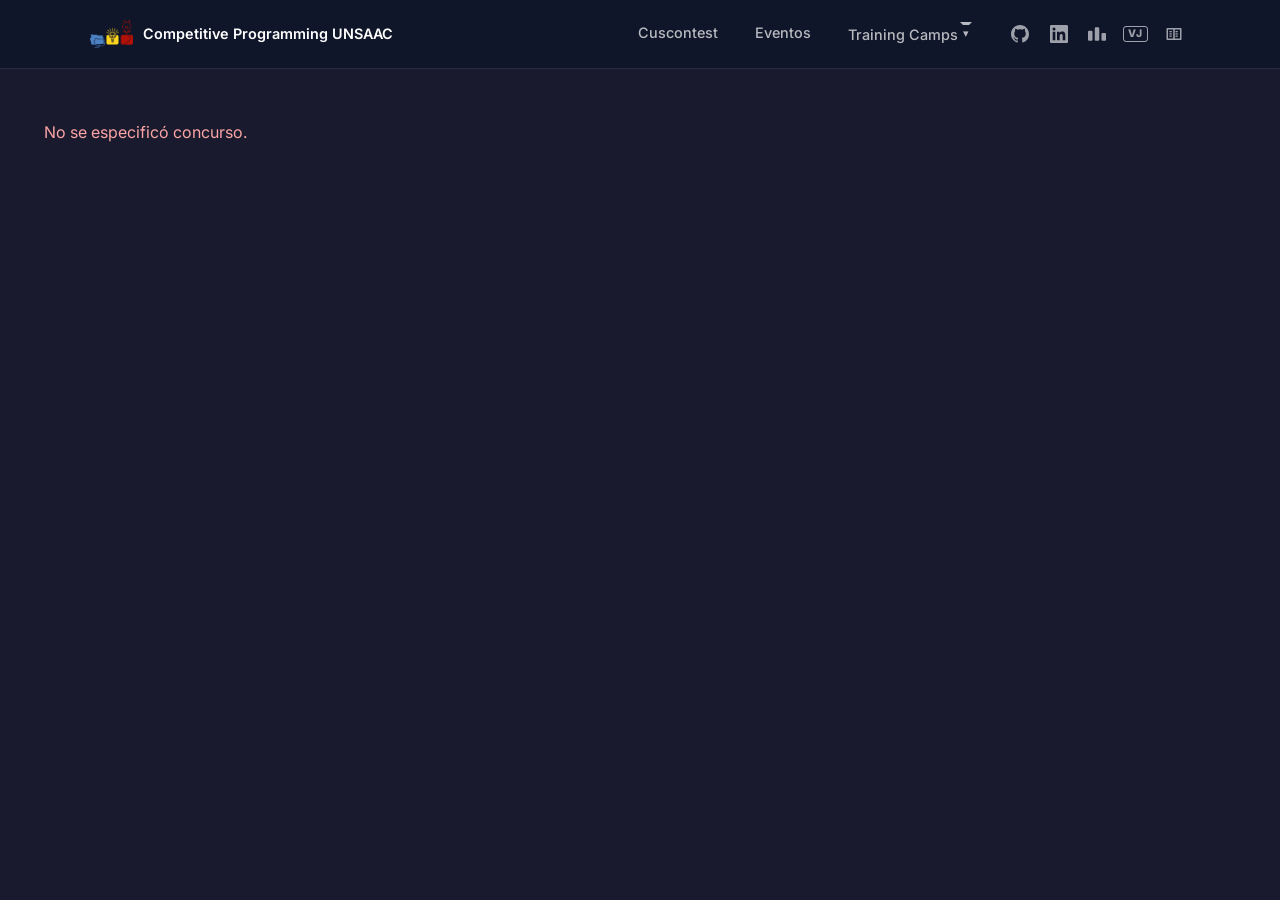
==== commit 078dcf35: "feat: Add light/dark theme toggle for scoreboard - Add theme-light.css with styled title, legend, mo" ====
--- a/docs/scoreboard/index.html
+++ b/docs/scoreboard/index.html
@@ -9,7 +9,8 @@
     <link rel="stylesheet" href="./vendor/bootstrap.min.css">
     <link rel="stylesheet" href="./vendor/fontawesome-all.min.css">
     <link rel="stylesheet" href="./style_domjudge.css">
-    <link rel="stylesheet" href="./theme-dark.css">
+    <link rel="stylesheet" href="./theme-light.css">
+    <link rel="stylesheet" href="./theme-dark.css" id="theme-dark-css">
     <link rel="stylesheet" href="../nav.css">
     <script src="./vendor/bootstrap.bundle.min.js"></script>
 </head>
@@ -46,6 +47,27 @@
     </script>
     <script src="./scoreboard.js"></script>
     <script>
+        // Theme toggle
+        const darkCss = document.getElementById('theme-dark-css');
+        const savedTheme = localStorage.getItem('scoreboard-theme') || 'dark';
+        if (savedTheme === 'light') darkCss.disabled = true;
+
+        function toggleTheme() {
+            const isDark = !darkCss.disabled;
+            darkCss.disabled = isDark;
+            localStorage.setItem('scoreboard-theme', isDark ? 'light' : 'dark');
+            updateToggleIcon();
+        }
+
+        function updateToggleIcon() {
+            const btn = document.getElementById('theme-toggle');
+            if (!btn) return;
+            const isDark = !darkCss.disabled;
+            btn.innerHTML = isDark
+                ? '<svg width="16" height="16" viewBox="0 0 16 16" fill="currentColor"><path d="M8 1a.5.5 0 01.5.5v1a.5.5 0 01-1 0v-1A.5.5 0 018 1zm0 11a.5.5 0 01.5.5v1a.5.5 0 01-1 0v-1A.5.5 0 018 12zm7-4a.5.5 0 01-.5.5h-1a.5.5 0 010-1h1A.5.5 0 0115 8zM4 8a.5.5 0 01-.5.5h-1a.5.5 0 010-1h1A.5.5 0 014 8zm9.95-3.536a.5.5 0 010 .708l-.707.707a.5.5 0 11-.708-.708l.708-.707a.5.5 0 01.707 0zM4.464 12.243a.5.5 0 010 .708l-.707.707a.5.5 0 11-.708-.708l.708-.707a.5.5 0 01.707 0zm8.486 0a.5.5 0 01-.708 0l-.707-.707a.5.5 0 01.708-.708l.707.708a.5.5 0 010 .707zM4.464 4.465a.5.5 0 01-.708 0l-.707-.708a.5.5 0 11.708-.708l.707.708a.5.5 0 010 .708zM8 5a3 3 0 100 6 3 3 0 000-6z"/></svg>'
+                : '<svg width="16" height="16" viewBox="0 0 16 16" fill="currentColor"><path d="M6 .278a.768.768 0 01.08.858 7.2 7.2 0 00-.878 3.46c0 4.021 3.278 7.277 7.318 7.277.527 0 1.04-.055 1.533-.16a.787.787 0 01.81.316.733.733 0 01-.031.893A8.349 8.349 0 018.344 16C3.734 16 0 12.286 0 7.71 0 4.266 2.114 1.312 5.124.06A.752.752 0 016 .278z"/></svg>';
+        }
+
         const params = new URLSearchParams(window.location.search);
         const contest = params.get('contest');
         if (contest) {
@@ -55,10 +77,11 @@
             }).then(function() {
                 const el = document.querySelector('.card-header span[style]');
                 if (el) document.title = el.textContent.trim() + ' - Scoreboard';
+                updateToggleIcon();
             });
         } else {
             document.getElementById('scoreboard-container').innerHTML =
-                '<p style="color:#fca5a5;padding:2rem">No contest specified.</p>';
+                '<p style="color:#fca5a5;padding:2rem">No se especificó concurso.</p>';
         }
     </script>
 </body>
--- a/docs/scoreboard/theme-light.css
+++ b/docs/scoreboard/theme-light.css
@@ -0,0 +1,490 @@
+body.static {
+  font-family: 'Inter', -apple-system, BlinkMacSystemFont, sans-serif;
+  padding-top: 4.5rem;
+}
+
+.card {
+  background: transparent;
+  border: none;
+  box-shadow: none;
+}
+
+.card-header {
+  background: transparent;
+  border-bottom: 1px solid rgba(0, 0, 0, 0.08);
+  padding: 1.5rem 0 1rem;
+  text-align: center;
+}
+
+.card-header span[style*="font-weight"] {
+  font-size: 1.6rem;
+  font-weight: 800;
+  letter-spacing: -0.5px;
+  color: #1a1a2e;
+}
+
+#contesttimer {
+  display: none;
+}
+
+.legend-inline {
+  display: flex;
+  gap: 1.2rem;
+  justify-content: center;
+  margin-top: 0.8rem;
+}
+
+.legend-item {
+  display: flex;
+  align-items: center;
+  gap: 0.4rem;
+  font-size: 0.7rem;
+  color: rgba(0, 0, 0, 0.5);
+}
+
+.legend-dot {
+  width: 10px;
+  height: 10px;
+  border-radius: 3px;
+}
+
+.legend-dot.first { background: #1daa1d; }
+.legend-dot.solved { background: #60e760; }
+.legend-dot.incorrect { background: #e87272; }
+.legend-dot.pending { background: #6666ff; }
+
+.stats-btn {
+  background: rgba(0, 0, 0, 0.05);
+  border: 1px solid rgba(0, 0, 0, 0.1);
+  color: #555;
+  border-radius: 0.4rem;
+  padding: 0.3rem 0.6rem;
+  margin-left: 0.8rem;
+  font-size: 0.8rem;
+  cursor: pointer;
+  transition: all 0.15s;
+  vertical-align: middle;
+}
+
+.stats-btn:hover {
+  background: rgba(0, 0, 0, 0.08);
+  border-color: rgba(0, 0, 0, 0.2);
+  color: #222;
+}
+
+/* Team modal light */
+.tm-modal .modal-body {
+  padding: 0;
+  position: relative;
+}
+
+.tm-modal .btn-close {
+  position: absolute;
+  top: 1.2rem;
+  right: 1.2rem;
+  z-index: 2;
+}
+
+.tm-modal .modal-content {
+  overflow: hidden;
+}
+
+.tm-header {
+  padding: 2rem 2rem 1.5rem;
+  background: rgba(0, 0, 0, 0.02);
+  border-bottom: 1px solid rgba(0, 0, 0, 0.06);
+}
+
+.tm-name {
+  font-size: 1.5rem;
+  font-weight: 800;
+  color: #1a1a2e;
+  letter-spacing: -0.5px;
+  line-height: 1.2;
+  margin-bottom: 0.8rem;
+}
+
+.tm-meta {
+  display: flex;
+  flex-wrap: wrap;
+  gap: 0.5rem 0.8rem;
+  align-items: center;
+}
+
+.tm-tag {
+  background: rgba(59, 130, 246, 0.1);
+  color: #2563eb;
+  font-size: 0.7rem;
+  font-weight: 700;
+  padding: 0.35rem 0.8rem;
+  border-radius: 2rem;
+  letter-spacing: 0.3px;
+  text-transform: uppercase;
+}
+
+.tm-meta-item {
+  color: rgba(0, 0, 0, 0.5);
+  font-size: 0.8rem;
+  display: flex;
+  align-items: center;
+  gap: 0.4rem;
+}
+
+.tm-meta-item .countryflag {
+  height: 0.9rem;
+  width: 1.2rem;
+  border-radius: 2px;
+}
+
+.tm-meta-item .fas {
+  font-size: 0.6rem;
+  color: rgba(0, 0, 0, 0.3);
+}
+
+.tm-section {
+  padding: 1.2rem 2rem 1.5rem;
+}
+
+.tm-section-title {
+  font-size: 0.7rem;
+  font-weight: 600;
+  text-transform: uppercase;
+  letter-spacing: 0.5px;
+  color: rgba(0, 0, 0, 0.4);
+  margin-bottom: 0.6rem;
+}
+
+.tm-members {
+  display: flex;
+  flex-direction: column;
+  gap: 0.2rem;
+}
+
+.tm-member {
+  color: rgba(0, 0, 0, 0.75);
+  font-size: 0.9rem;
+  padding: 0.45rem 0.8rem;
+  border-radius: 0.4rem;
+}
+
+.tm-member .fas {
+  color: rgba(59, 130, 246, 0.6);
+  font-size: 0.7rem;
+  margin-right: 0.6rem;
+  width: 14px;
+}
+
+/* Submission modal light */
+.modal-header-sub {
+  padding: 0 1.5rem 1rem;
+  font-size: 0.82rem;
+  color: rgba(0, 0, 0, 0.45);
+  border-bottom: 1px solid rgba(0, 0, 0, 0.06);
+}
+
+.sub-loading {
+  display: flex;
+  justify-content: center;
+  align-items: center;
+  gap: 0.4rem;
+  padding: 2rem;
+}
+
+.sub-loading-dot {
+  width: 6px;
+  height: 6px;
+  border-radius: 50%;
+  background: #2563eb;
+  animation: sub-pulse 1s ease-in-out infinite;
+}
+
+.sub-loading-dot:nth-child(2) { animation-delay: 0.15s; }
+.sub-loading-dot:nth-child(3) { animation-delay: 0.3s; }
+
+@keyframes sub-pulse {
+  0%, 100% { opacity: 0.3; transform: scale(0.8); }
+  50% { opacity: 1; transform: scale(1.2); }
+}
+
+.sub-list {
+  display: flex;
+  flex-direction: column;
+  gap: 0.4rem;
+}
+
+.sub-item {
+  display: flex;
+  align-items: center;
+  gap: 1rem;
+  padding: 0.7rem 1rem;
+  border-radius: 0.5rem;
+  background: rgba(0, 0, 0, 0.02);
+  border: 1px solid rgba(0, 0, 0, 0.05);
+}
+
+.sub-item .fas {
+  font-size: 1rem;
+  width: 1.2rem;
+  text-align: center;
+}
+
+.sub-correct .fas { color: #16a34a; }
+.sub-rejected .fas { color: #dc2626; }
+.sub-pending .fas { color: #6366f1; }
+
+.sub-time {
+  color: #1a1a2e;
+  font-size: 0.88rem;
+  font-weight: 600;
+  font-variant-numeric: tabular-nums;
+  min-width: 3.5rem;
+}
+
+.sub-lang {
+  color: rgba(0, 0, 0, 0.4);
+  font-size: 0.75rem;
+  font-family: 'SF Mono', monospace;
+  text-transform: uppercase;
+}
+
+.sub-verdict {
+  margin-left: auto;
+  font-size: 0.78rem;
+  font-weight: 600;
+}
+
+.sub-correct .sub-verdict { color: #16a34a; }
+.sub-rejected .sub-verdict { color: #dc2626; }
+.sub-pending .sub-verdict { color: #6366f1; }
+
+.sub-empty {
+  text-align: center;
+  color: rgba(0, 0, 0, 0.4);
+  padding: 2rem;
+  font-size: 0.9rem;
+}
+
+/* Stats light */
+.stats-body {
+  padding: 1.5rem;
+  display: flex;
+  flex-direction: column;
+  gap: 1.5rem;
+}
+
+.stats-dashboard {
+  display: grid;
+  grid-template-columns: repeat(auto-fit, minmax(100px, 1fr));
+  gap: 0.8rem;
+}
+
+.stats-num {
+  text-align: center;
+  padding: 1rem 0.5rem;
+  background: rgba(0, 0, 0, 0.02);
+  border: 1px solid rgba(0, 0, 0, 0.06);
+  border-radius: 0.5rem;
+}
+
+.stats-num-value {
+  font-size: 1.5rem;
+  font-weight: 800;
+  color: #1a1a2e;
+}
+
+.stats-num-label {
+  font-size: 0.68rem;
+  color: rgba(0, 0, 0, 0.45);
+  text-transform: uppercase;
+  letter-spacing: 0.3px;
+  margin-top: 0.2rem;
+}
+
+.stats-easy { color: #16a34a; }
+.stats-hard { color: #dc2626; }
+
+.stats-chart {
+  background: rgba(0, 0, 0, 0.02);
+  border: 1px solid rgba(0, 0, 0, 0.06);
+  border-radius: 0.5rem;
+  padding: 1.2rem;
+}
+
+.stats-chart-title {
+  font-size: 0.75rem;
+  font-weight: 600;
+  text-transform: uppercase;
+  letter-spacing: 0.4px;
+  color: rgba(0, 0, 0, 0.45);
+  margin-bottom: 1rem;
+}
+
+.stats-timeline {
+  display: flex;
+  align-items: flex-end;
+  gap: 2px;
+  height: 80px;
+}
+
+.tl-bar {
+  flex: 1;
+  background: rgba(59, 130, 246, 0.5);
+  border-radius: 2px 2px 0 0;
+  min-height: 2px;
+}
+
+.tl-bar:hover {
+  background: rgba(59, 130, 246, 0.8);
+}
+
+.stats-timeline-labels {
+  display: flex;
+  justify-content: space-between;
+  margin-top: 0.4rem;
+  font-size: 0.6rem;
+  color: rgba(0, 0, 0, 0.35);
+}
+
+.stats-bars {
+  display: flex;
+  flex-direction: column;
+  gap: 0.5rem;
+}
+
+.stats-bar-row {
+  display: flex;
+  align-items: center;
+  gap: 0.8rem;
+}
+
+.stats-bar-label {
+  font-size: 0.75rem;
+  color: rgba(0, 0, 0, 0.6);
+  width: 90px;
+  text-align: right;
+  flex-shrink: 0;
+}
+
+.stats-bar-track {
+  flex: 1;
+  height: 8px;
+  background: rgba(0, 0, 0, 0.05);
+  border-radius: 4px;
+  overflow: hidden;
+}
+
+.stats-bar-fill {
+  height: 100%;
+  border-radius: 4px;
+}
+
+.stats-bar-value {
+  font-size: 0.72rem;
+  font-weight: 600;
+  color: rgba(0, 0, 0, 0.5);
+  width: 30px;
+  text-align: right;
+  flex-shrink: 0;
+}
+
+.stats-problems {
+  display: flex;
+  align-items: flex-end;
+  gap: 4px;
+  height: 100px;
+}
+
+.stats-prob-col {
+  flex: 1;
+  display: flex;
+  flex-direction: column;
+  align-items: center;
+  height: 100%;
+}
+
+.stats-prob-bar {
+  flex: 1;
+  width: 100%;
+  display: flex;
+  flex-direction: column-reverse;
+  border-radius: 3px 3px 0 0;
+  overflow: hidden;
+}
+
+.stats-prob-accepted {
+  background: rgba(22, 163, 74, 0.5);
+}
+
+.stats-prob-rejected {
+  background: rgba(220, 38, 38, 0.3);
+}
+
+.stats-prob-label {
+  font-size: 0.65rem;
+  font-weight: 600;
+  color: rgba(0, 0, 0, 0.5);
+  margin-top: 0.3rem;
+}
+
+.stats-prob-rate {
+  font-size: 0.55rem;
+  color: rgba(0, 0, 0, 0.35);
+}
+
+.stats-unsolved {
+  margin-top: 0.8rem;
+  display: flex;
+  gap: 1rem;
+  flex-wrap: wrap;
+}
+
+.stats-unsolved-item {
+  font-size: 0.75rem;
+  color: rgba(0, 0, 0, 0.45);
+}
+
+.stats-first-solvers {
+  display: flex;
+  flex-direction: column;
+  gap: 0.3rem;
+}
+
+.fs-row {
+  display: flex;
+  align-items: center;
+  padding: 0.5rem 0.8rem;
+  border-radius: 0.4rem;
+  background: rgba(0, 0, 0, 0.02);
+  border: 1px solid rgba(0, 0, 0, 0.04);
+}
+
+.fs-problem {
+  font-weight: 700;
+  font-size: 0.85rem;
+  color: #2563eb;
+  width: 2rem;
+  flex-shrink: 0;
+}
+
+.fs-team {
+  flex: 1;
+  font-size: 0.82rem;
+  color: rgba(0, 0, 0, 0.7);
+}
+
+.fs-time {
+  font-size: 0.75rem;
+  color: rgba(0, 0, 0, 0.4);
+  font-variant-numeric: tabular-nums;
+}
+
+@media (max-width: 768px) {
+  .card-header span[style*="font-weight"] {
+    font-size: 1.1rem;
+  }
+
+  .legend-inline {
+    gap: 0.8rem;
+    flex-wrap: wrap;
+  }
+}
